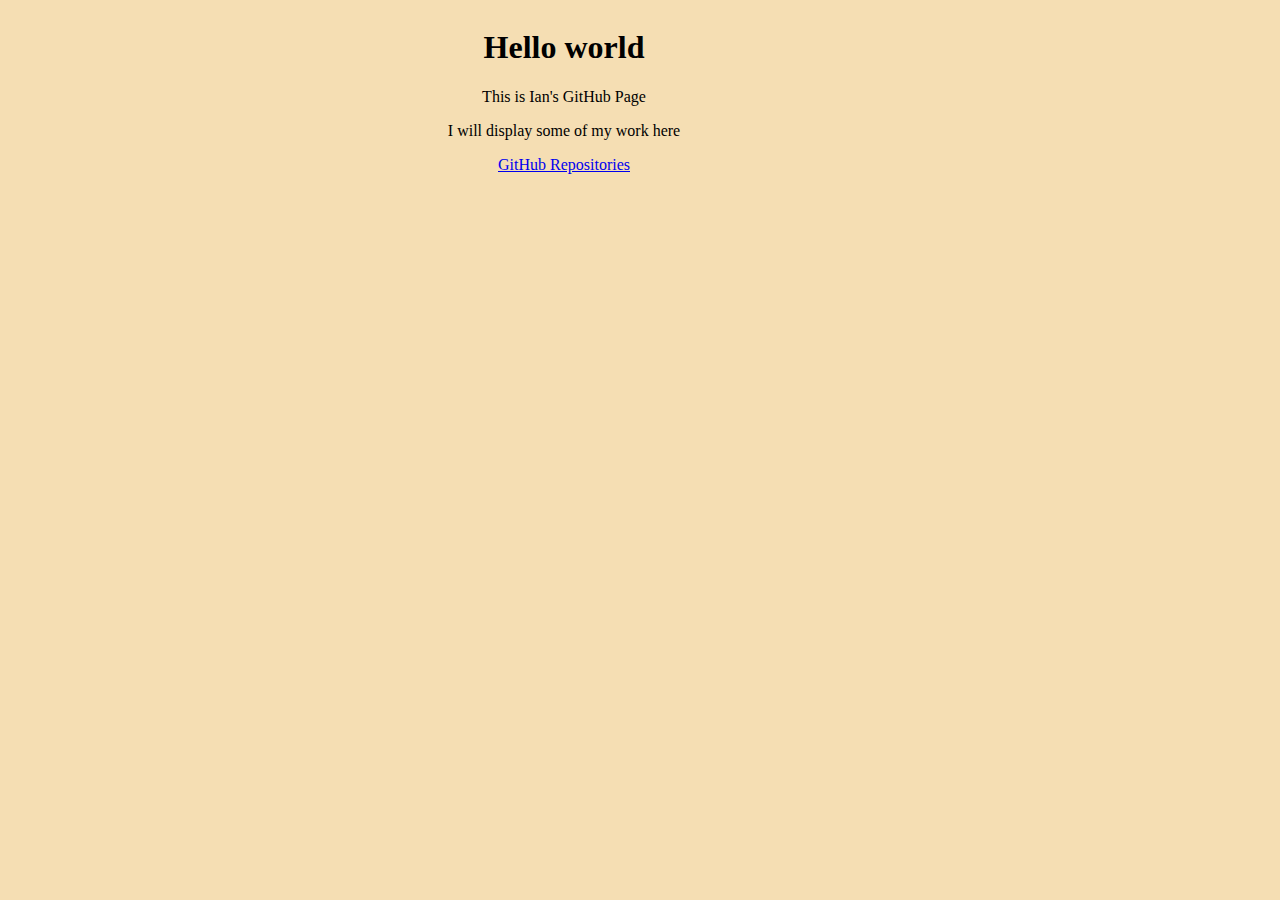
==== ianuelhome.html @ 47be12e2 "ianuel setu[" ====
<!DOCTYPE html>
<html lang="en">
<head>
    <link rel="stylesheet" href="ianuelhome.css">
</head> 
<body>
    <h1>Hello world</h1>
    <p>This is Ian's GitHub Page</p>
    <p>I will display some of my work here</p>
    <a href = "https://github.com/Ian-Uel?tab=repositories"> GitHub Repositories</a>
</body>
</html>
---- ianuelhome.css ----
body{

	margin-right:160px;
	background-color:Wheat;
    text-align: center;

    justify-content: center;
    align-content: center;
}
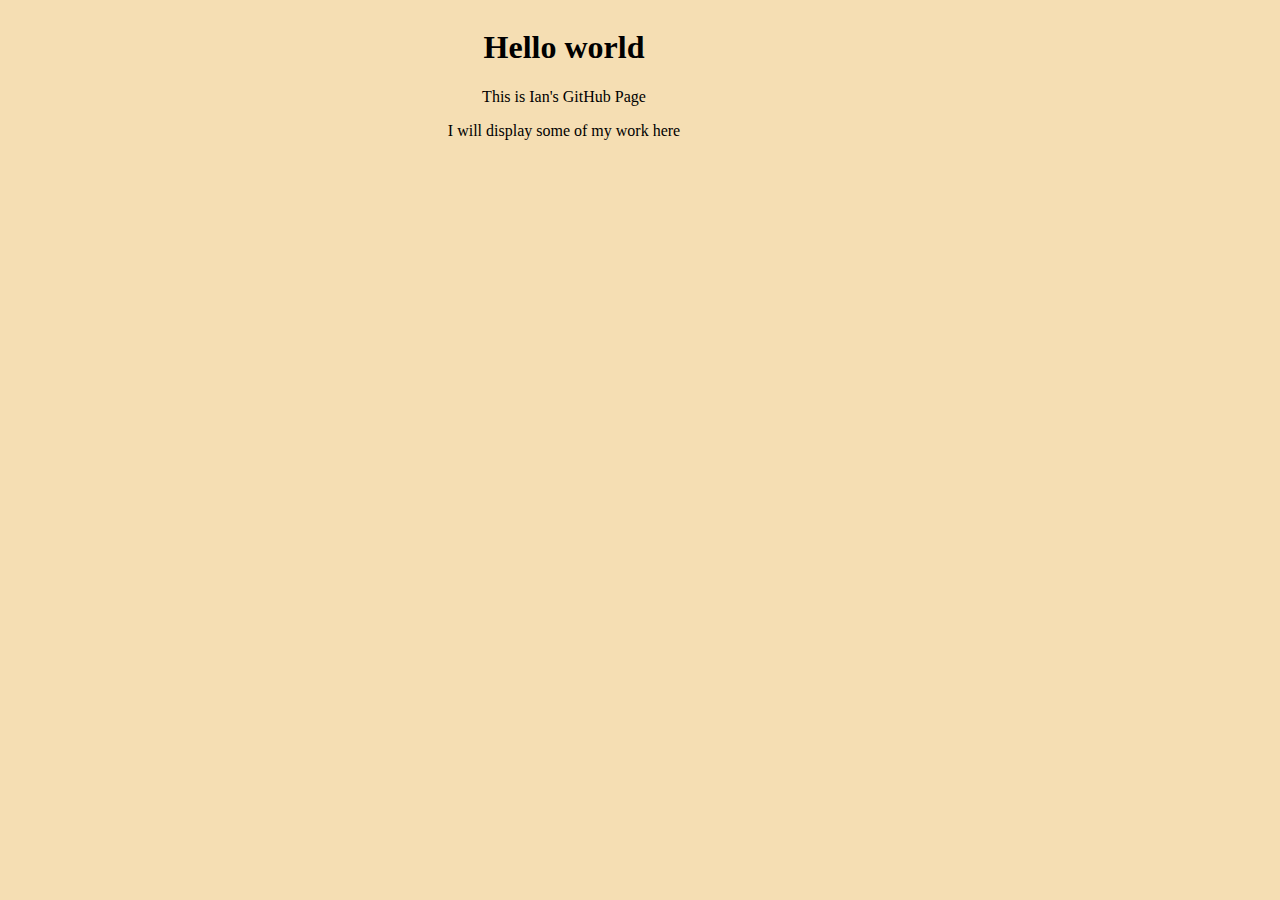
==== commit e225e0eb: "Update ianuelhome.html" ====
--- a/ianuelhome.html
+++ b/ianuelhome.html
@@ -7,6 +7,6 @@
     <h1>Hello world</h1>
     <p>This is Ian's GitHub Page</p>
     <p>I will display some of my work here</p>
-    <a href = "https://github.com/Ian-Uel?tab=repositories"> GitHub Repositories</a>
+    <!--<a href = "https://github.com/Ian-Uel?tab=repositories"> GitHub Repositories</a>
 </body>
-</html>+</html>
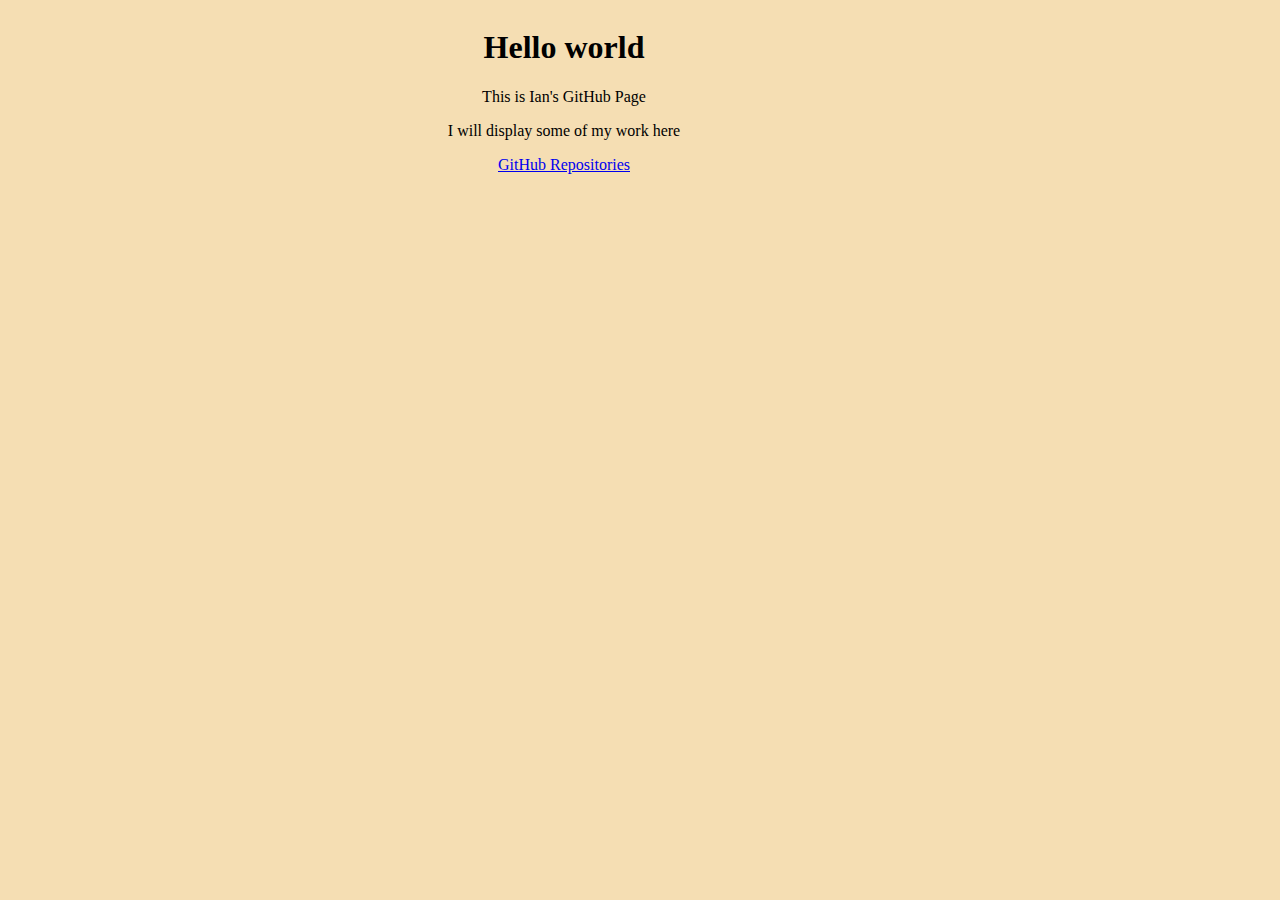
==== commit d45af868: "Update ianuelhome.html" ====
--- a/ianuelhome.html
+++ b/ianuelhome.html
@@ -7,6 +7,6 @@
     <h1>Hello world</h1>
     <p>This is Ian's GitHub Page</p>
     <p>I will display some of my work here</p>
-    <!--<a href = "https://github.com/Ian-Uel?tab=repositories"> GitHub Repositories</a>
+    <a href = "https://github.com/Ian-Uel?tab=repositories"> GitHub Repositories</a>
 </body>
 </html>
